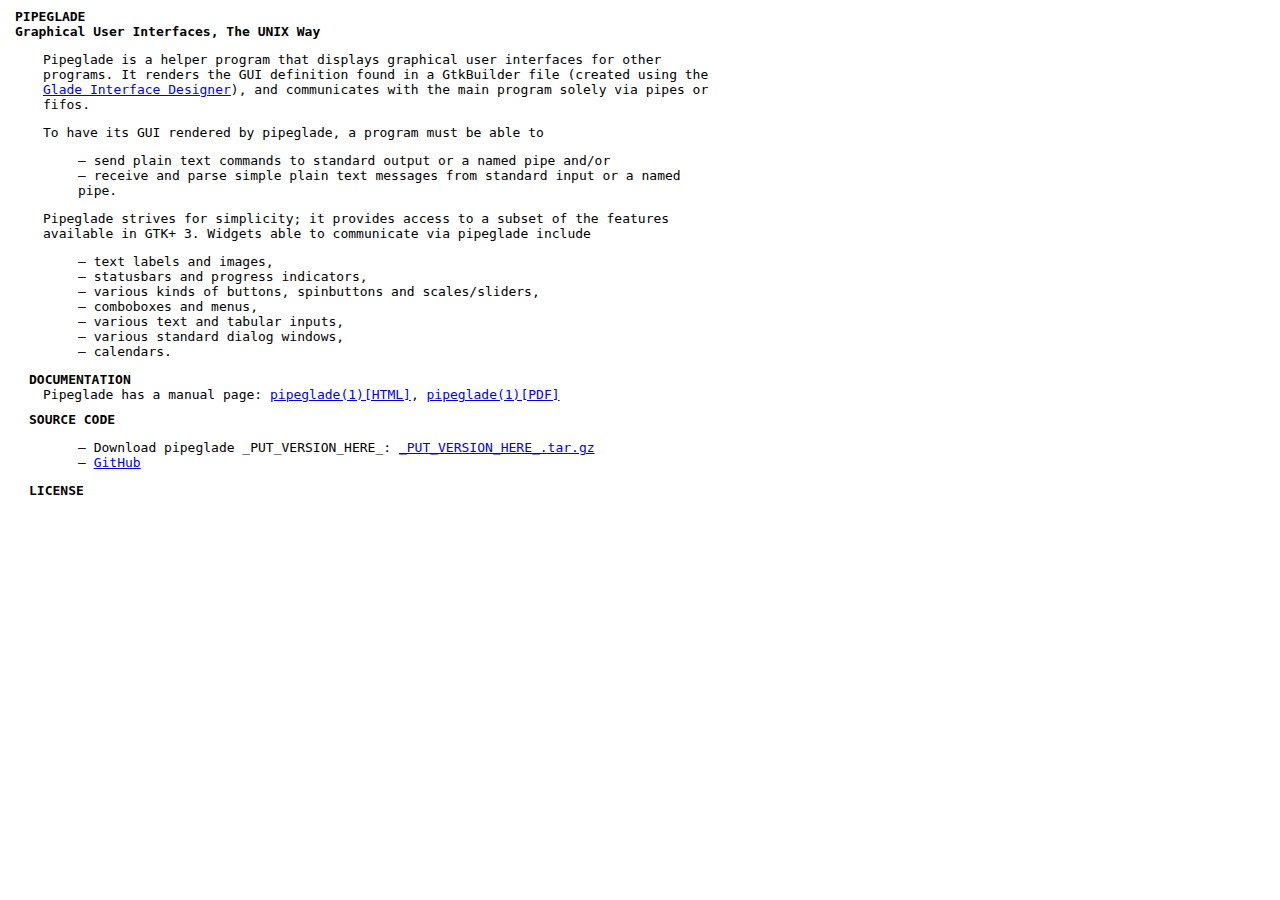
==== html-template/index.html @ 654ed40c "Initial commit" ====
<!DOCTYPE html>
<html>
<head>
  <link rel="stylesheet" href="style.css" type="text/css" media="all">
  <title>PIPEGLADE</title></head>

<body>
  <div class="mandoc">
    <div class="section">
      <h1>PIPEGLADE<br />
        Graphical User Interfaces, The UNIX Way</h1>
      <p>
      Pipeglade is a helper program that displays graphical user
      interfaces for other programs.  It renders the GUI definition
      found in a GtkBuilder file (created using
      the <a href="http://glade.gnome.org">Glade Interface
      Designer</a>), and communicates with the main program solely via
      pipes or fifos.
      <p>
        To have its GUI rendered by pipeglade, a program must be able to
        <ul class="list list-dash">
          <li class="list list-dash">
            send  plain text commands to standard output or a named
            pipe and/or
          <li class="list list-dash">
            receive and parse simple plain text messages from standard
            input or a named pipe.
        </ul>
        Pipeglade strives for simplicity; it provides access to a
        subset of the features available in GTK+ 3.  Widgets able to
        communicate via pipeglade include
        <ul class="list list-dash">
          <li class="list list-dash">
            text labels and images,
          <li class="list list-dash">
            statusbars and progress indicators,
          <li class="list list-dash">
            various kinds of buttons, spinbuttons and scales/sliders,
          <li class="list list-dash">
            comboboxes and menus,
          <li class="list list-dash">
            various text and tabular inputs,
          <li class="list list-dash">
            various standard dialog windows,
          <li class="list list-dash">
            calendars.
        </ul>
      <p>
      <div class="subsection">
        <h2>DOCUMENTATION</h2>
        Pipeglade has a manual page:
        <a href="pipeglade.1.html">pipeglade(1)[HTML]</a>,
        <a href="pipeglade.1.pdf">pipeglade(1)[PDF]</a>
      </div>
      <div class="subsection">
        <h2>SOURCE CODE</h2>
        <ul class="list list-dash">
          <li class="list list-dash">
            Download pipeglade _PUT_VERSION_HERE_: 
            <a href="http://github.com/trebb/pipeglade/archive/_PUT_VERSION_HERE_.tar.gz">
              _PUT_VERSION_HERE_.tar.gz</a>
          <li class="list list-dash">
            <a href="http://github.com/trebb/pipeglade">GitHub</a>
        </ul>
      </div>
      <div class="subsection">
        <h2>LICENSE</h2>
        <!-- replace_with_license_text -->
      </div>
    </div>
  </div>
</body>
</html>
---- html-template/style.css ----
/* $Id: example.style.css,v 1.49 2011/12/15 12:18:57 kristaps Exp $ */
/*
 * This is an example style-sheet provided for mandoc(1) and the -Thtml
 * or -Txhtml output mode.
 * It mimics the appearance of the legacy man.cgi output.
 * See mdoc(7) and man(7) for macro explanations.
 */

div.mandoc			{ min-width: 102ex; 
				  width: 102ex; 
				  font-family: monospace; } /* This is the outer node of all mandoc -T[x]html documents. */
div.mandoc h1			{ margin-bottom: 0ex; font-size: inherit; margin-left: -4ex; } /* Section header (Sh, SH). */
div.mandoc h2			{ margin-bottom: 0ex; font-size: inherit; margin-left: -2ex; } /* Sub-section header (Ss, SS). */
div.mandoc table		{ width: 100%; margin-top: 0ex; margin-bottom: 0ex; } /* All tables. */
div.mandoc td			{ vertical-align: top; } /* All table cells. */
div.mandoc p			{ } /* Paragraph: Pp, Lp. */
div.mandoc blockquote		{ margin-left: 5ex; margin-top: 0ex; margin-bottom: 0ex; } /* D1, Dl. */
div.mandoc div.section		{ margin-bottom: 2ex; margin-left: 5ex; } /* Sections (Sh, SH). */
div.mandoc div.subsection	{ } /* Sub-sections (Ss, SS). */
div.mandoc table.synopsis	{ } /* SYNOPSIS section table. */
div.mandoc table.foot		{ } /* Document footer. */
div.mandoc td.foot-date		{ width: 50%; } /* Document footer: date. */
div.mandoc td.foot-os		{ width: 50%; text-align: right; } /* Document footer: OS/source. */
div.mandoc table.head		{ } /* Document header. */
div.mandoc td.head-ltitle	{ width: 10%; } /* Document header: left-title. */
div.mandoc td.head-vol		{ width: 80%; text-align: center; } /* Document header: volume. */
div.mandoc td.head-rtitle	{ width: 10%; text-align: right; } /* Document header: right-title. */
div.mandoc .display		{ } /* All Bd, D1, Dl. */
div.mandoc .list		{ } /* All Bl. */
div.mandoc i			{ } /* Italic: BI, IB, I, (implicit). */
div.mandoc b			{ } /* Bold: SB, BI, IB, BR, RB, B, (implicit). */
div.mandoc small		{ } /* Small: SB, SM. */
div.mandoc .emph		{ font-style: italic; font-weight: normal; } /* Emphasis: Em, Bl -emphasis. */
div.mandoc .symb		{ font-style: normal; font-weight: bold; } /* Symbolic: Sy, Ms, Bf -symbolic. */
div.mandoc .lit			{ font-style: normal; font-weight: normal; font-family: monospace; } /* Literal: Dl, Li, Ql, Bf -literal, Bl -literal, Bl -unfilled. */
div.mandoc i.addr		{ font-weight: normal; } /* Address (Ad). */
div.mandoc i.arg		{ font-weight: normal; } /* Command argument (Ar). */
div.mandoc span.author		{ } /* Author name (An). */
div.mandoc b.cmd		{ font-style: normal; } /* Command (Cm). */ 
div.mandoc b.config		{ font-style: normal; } /* Config statement (Cd). */
div.mandoc span.define		{ } /* Defines (Dv). */
div.mandoc span.desc		{ } /* Nd.  After em-dash. */
div.mandoc b.diag		{ font-style: normal; } /* Diagnostic (Bl -diag). */
div.mandoc span.env		{ } /* Environment variables (Ev). */
div.mandoc span.errno		{ } /* Error string (Er). */
div.mandoc i.farg		{ font-weight: normal; } /* Function argument (Fa, Fn). */
div.mandoc i.file		{ font-weight: normal; } /* File (Pa). */
div.mandoc b.flag		{ font-style: normal; } /* Flag (Fl, Cm). */
div.mandoc b.fname		{ font-style: normal; } /* Function name (Fa, Fn, Rv). */
div.mandoc i.ftype		{ font-weight: normal; } /* Function types (Ft, Fn). */
div.mandoc b.includes		{ font-style: normal; } /* Header includes (In). */
div.mandoc span.lib		{ } /* Library (Lb). */
div.mandoc i.link-sec		{ font-weight: normal; } /* Section links (Sx). */
div.mandoc b.macro		{ font-style: normal; } /* Macro-ish thing (Fd). */
div.mandoc b.name		{ font-style: normal; } /* Name of utility (Nm). */
div.mandoc span.opt		{ } /* Options (Op, Oo/Oc). */
div.mandoc span.ref		{ } /* Citations (Rs). */
div.mandoc span.ref-auth	{ } /* Reference author (%A). */
div.mandoc i.ref-book		{ font-weight: normal; } /* Reference book (%B). */
div.mandoc span.ref-city	{ } /* Reference city (%C). */
div.mandoc span.ref-date	{ } /* Reference date (%D). */
div.mandoc i.ref-issue		{ font-weight: normal; } /* Reference issuer/publisher (%I). */
div.mandoc i.ref-jrnl		{ font-weight: normal; } /* Reference journal (%J). */
div.mandoc span.ref-num		{ } /* Reference number (%N). */
div.mandoc span.ref-opt		{ } /* Reference optionals (%O). */
div.mandoc span.ref-page	{ } /* Reference page (%P). */
div.mandoc span.ref-corp	{ } /* Reference corporate/foreign author (%Q). */
div.mandoc span.ref-rep		{ } /* Reference report (%R). */
div.mandoc span.ref-title	{ text-decoration: underline; } /* Reference title (%T). */
div.mandoc span.ref-vol		{ } /* Reference volume (%V). */
div.mandoc span.type		{ font-style: italic; font-weight: normal; } /* Variable types (Vt). */
div.mandoc span.unix		{ } /* Unices (Ux, Ox, Nx, Fx, Bx, Bsx, Dx). */
div.mandoc b.utility		{ font-style: normal; } /* Name of utility (Ex). */
div.mandoc b.var		{ font-style: normal; } /* Variables (Rv). */
div.mandoc a.link-ext		{ } /* Off-site link (Lk). */
div.mandoc a.link-includes	{ } /* Include-file link (In). */
div.mandoc a.link-mail		{ } /* Mailto links (Mt). */
div.mandoc a.link-man		{ } /* Manual links (Xr). */
div.mandoc a.link-ref		{ } /* Reference section links (%Q). */
div.mandoc a.link-sec		{ } /* Section links (Sx). */
div.mandoc dl.list-diag		{ } /* Formatting for lists.  See mdoc(7). */
div.mandoc dt.list-diag		{ }
div.mandoc dd.list-diag		{ }
div.mandoc dl.list-hang		{ }
div.mandoc dt.list-hang		{ }
div.mandoc dd.list-hang		{ }
div.mandoc dl.list-inset	{ }
div.mandoc dt.list-inset	{ }
div.mandoc dd.list-inset	{ }
div.mandoc dl.list-ohang	{ }
div.mandoc dt.list-ohang	{ }
div.mandoc dd.list-ohang	{ margin-left: 0ex; }
div.mandoc dl.list-tag		{ }
div.mandoc dt.list-tag		{ }
div.mandoc dd.list-tag		{ }
div.mandoc table.list-col	{ }
div.mandoc tr.list-col		{ }
div.mandoc td.list-col		{ }
div.mandoc ul.list-bul		{ list-style-type: disc; padding-left: 1em; }
div.mandoc li.list-bul		{ }
div.mandoc ul.list-dash		{ list-style-type: none; padding-left: 0em; margin-left:5.00ex; }
div.mandoc li.list-dash:before	{ content: "\2014  "; }
div.mandoc ul.list-hyph		{ list-style-type: none; padding-left: 0em; }
div.mandoc li.list-hyph:before	{ content: "\2013  "; }
div.mandoc ul.list-item		{ list-style-type: none; padding-left: 0em; }
div.mandoc li.list-item		{ }
div.mandoc ol.list-enum		{ padding-left: 2em; }
div.mandoc li.list-enum		{ }
div.mandoc span.eqn		{ } /* Equation modes.  See eqn(7). */
div.mandoc table.tbl		{ } /* Table modes.  See tbl(7). */
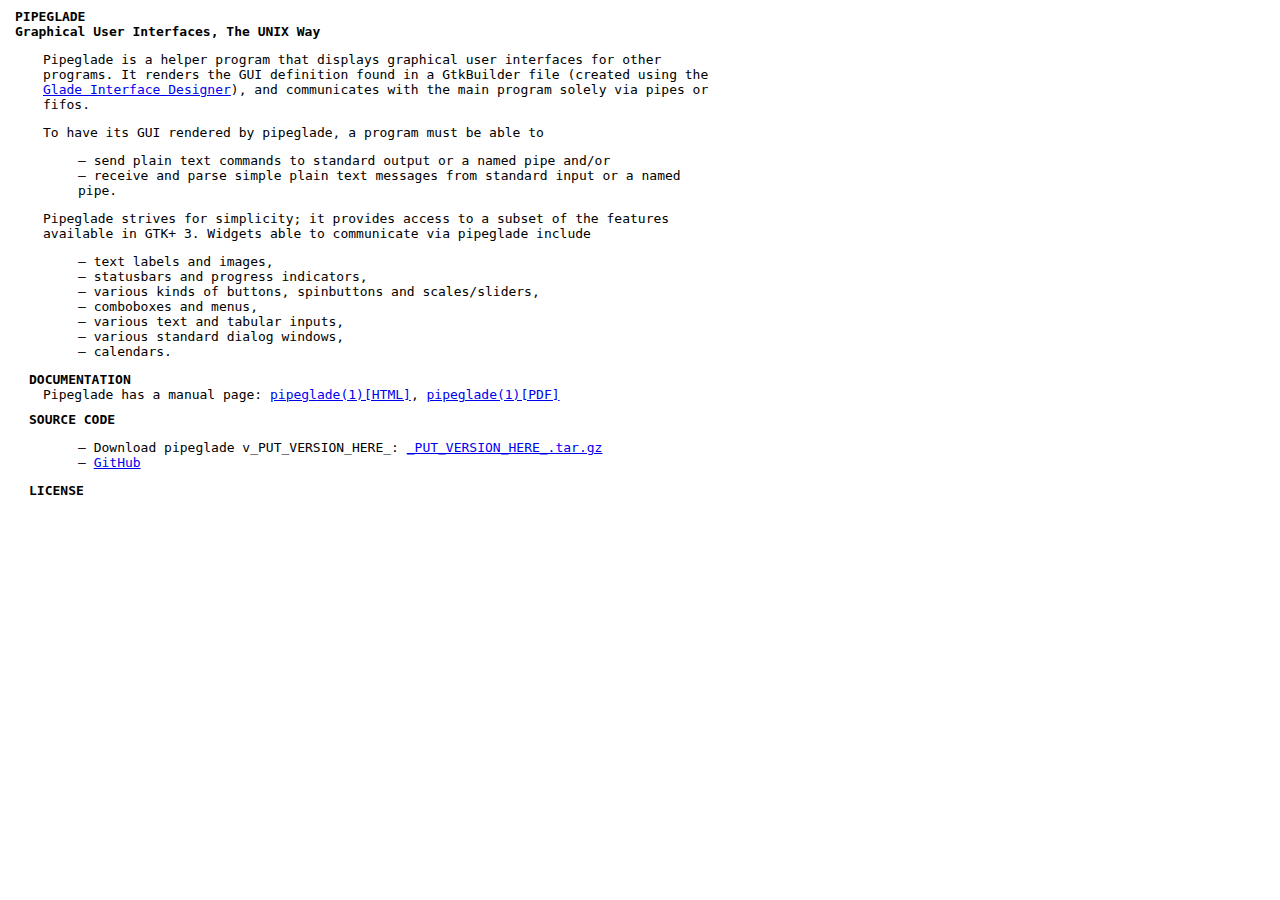
==== commit 5f44820f: "Change versioning scheme" ====
--- a/html-template/index.html
+++ b/html-template/index.html
@@ -56,7 +56,7 @@
         <h2>SOURCE CODE</h2>
         <ul class="list list-dash">
           <li class="list list-dash">
-            Download pipeglade _PUT_VERSION_HERE_: 
+            Download pipeglade v_PUT_VERSION_HERE_: 
             <a href="http://github.com/trebb/pipeglade/archive/_PUT_VERSION_HERE_.tar.gz">
               _PUT_VERSION_HERE_.tar.gz</a>
           <li class="list list-dash">
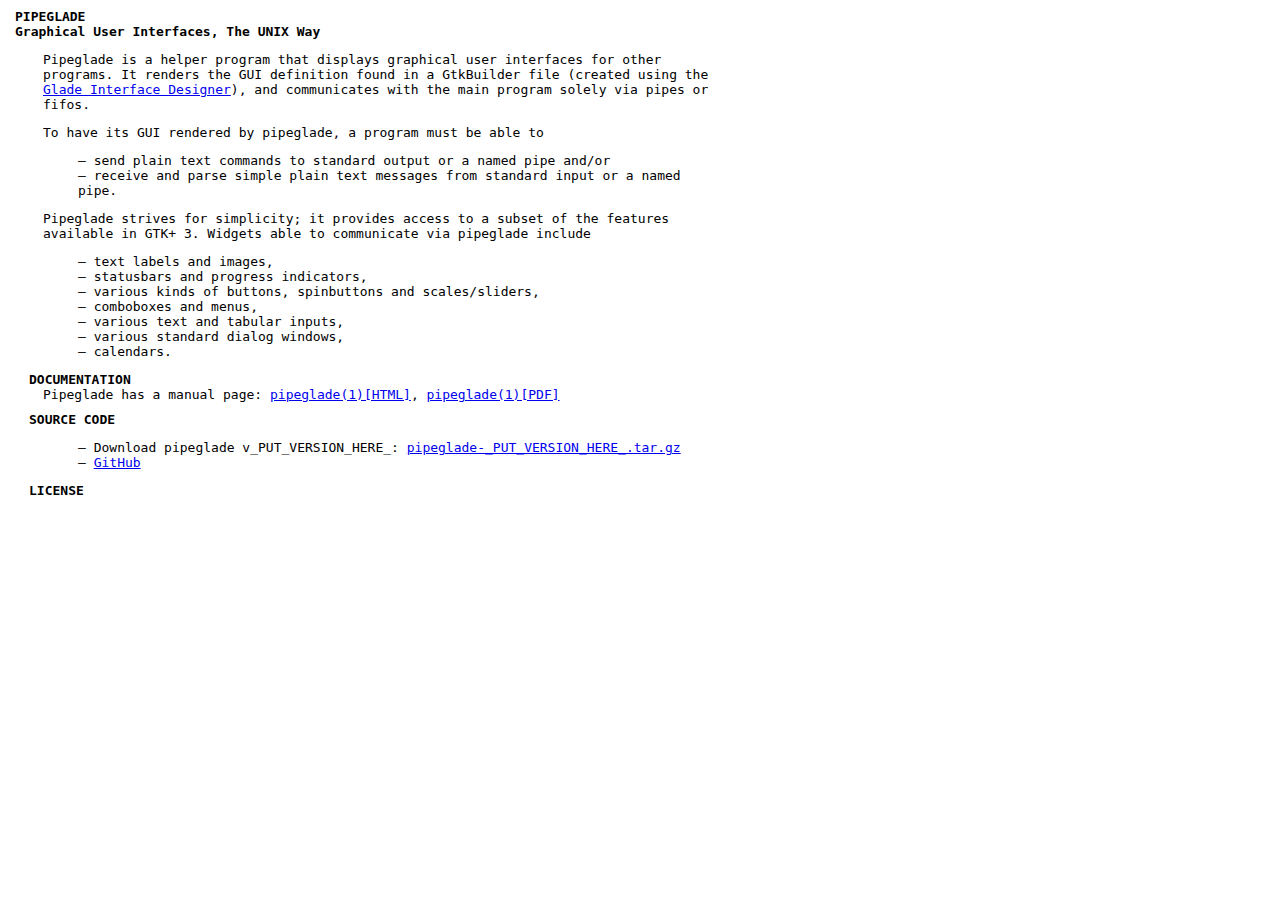
==== commit daa7a8c7: "Fix homepage" ====
--- a/html-template/index.html
+++ b/html-template/index.html
@@ -1,21 +1,23 @@
 <!DOCTYPE html>
 <html>
-<head>
+  <head>
   <link rel="stylesheet" href="style.css" type="text/css" media="all">
-  <title>PIPEGLADE</title></head>
-
+  <title>PIPEGLADE</title>
+  <meta name="author" content="Bert Burgemeister">
+</head>
 <body>
   <div class="mandoc">
     <div class="section">
       <h1>PIPEGLADE<br />
         Graphical User Interfaces, The UNIX Way</h1>
       <p>
-      Pipeglade is a helper program that displays graphical user
-      interfaces for other programs.  It renders the GUI definition
-      found in a GtkBuilder file (created using
-      the <a href="http://glade.gnome.org">Glade Interface
-      Designer</a>), and communicates with the main program solely via
-      pipes or fifos.
+        Pipeglade is a helper program that displays graphical user
+        interfaces for other programs.  It renders the GUI definition
+        found in a GtkBuilder file (created using
+        the
+        <a href="http://glade.gnome.org">Glade Interface
+        Designer</a>), and communicates with the main program solely
+        via pipes or fifos.
       <p>
         To have its GUI rendered by pipeglade, a program must be able to
         <ul class="list list-dash">
@@ -46,27 +48,27 @@
             calendars.
         </ul>
       <p>
-      <div class="subsection">
-        <h2>DOCUMENTATION</h2>
-        Pipeglade has a manual page:
-        <a href="pipeglade.1.html">pipeglade(1)[HTML]</a>,
-        <a href="pipeglade.1.pdf">pipeglade(1)[PDF]</a>
-      </div>
-      <div class="subsection">
-        <h2>SOURCE CODE</h2>
-        <ul class="list list-dash">
-          <li class="list list-dash">
-            Download pipeglade v_PUT_VERSION_HERE_: 
-            <a href="http://github.com/trebb/pipeglade/archive/_PUT_VERSION_HERE_.tar.gz">
-              _PUT_VERSION_HERE_.tar.gz</a>
-          <li class="list list-dash">
-            <a href="http://github.com/trebb/pipeglade">GitHub</a>
-        </ul>
-      </div>
-      <div class="subsection">
-        <h2>LICENSE</h2>
-        <!-- replace_with_license_text -->
-      </div>
+        <div class="subsection">
+          <h2>DOCUMENTATION</h2>
+          Pipeglade has a manual page:
+          <a href="pipeglade.1.html">pipeglade(1)[HTML]</a>,
+          <a href="pipeglade.1.pdf">pipeglade(1)[PDF]</a>
+        </div>
+        <div class="subsection">
+          <h2>SOURCE CODE</h2>
+          <ul class="list list-dash">
+            <li class="list list-dash">
+              Download pipeglade v_PUT_VERSION_HERE_: 
+              <a href="http://github.com/trebb/pipeglade/archive/_PUT_VERSION_HERE_.tar.gz">
+                pipeglade-_PUT_VERSION_HERE_.tar.gz</a>
+            <li class="list list-dash">
+              <a href="http://github.com/trebb/pipeglade">GitHub</a>
+          </ul>
+        </div>
+        <div class="subsection">
+          <h2>LICENSE</h2>
+          <!-- replace_with_license_text -->
+        </div>
     </div>
   </div>
 </body>
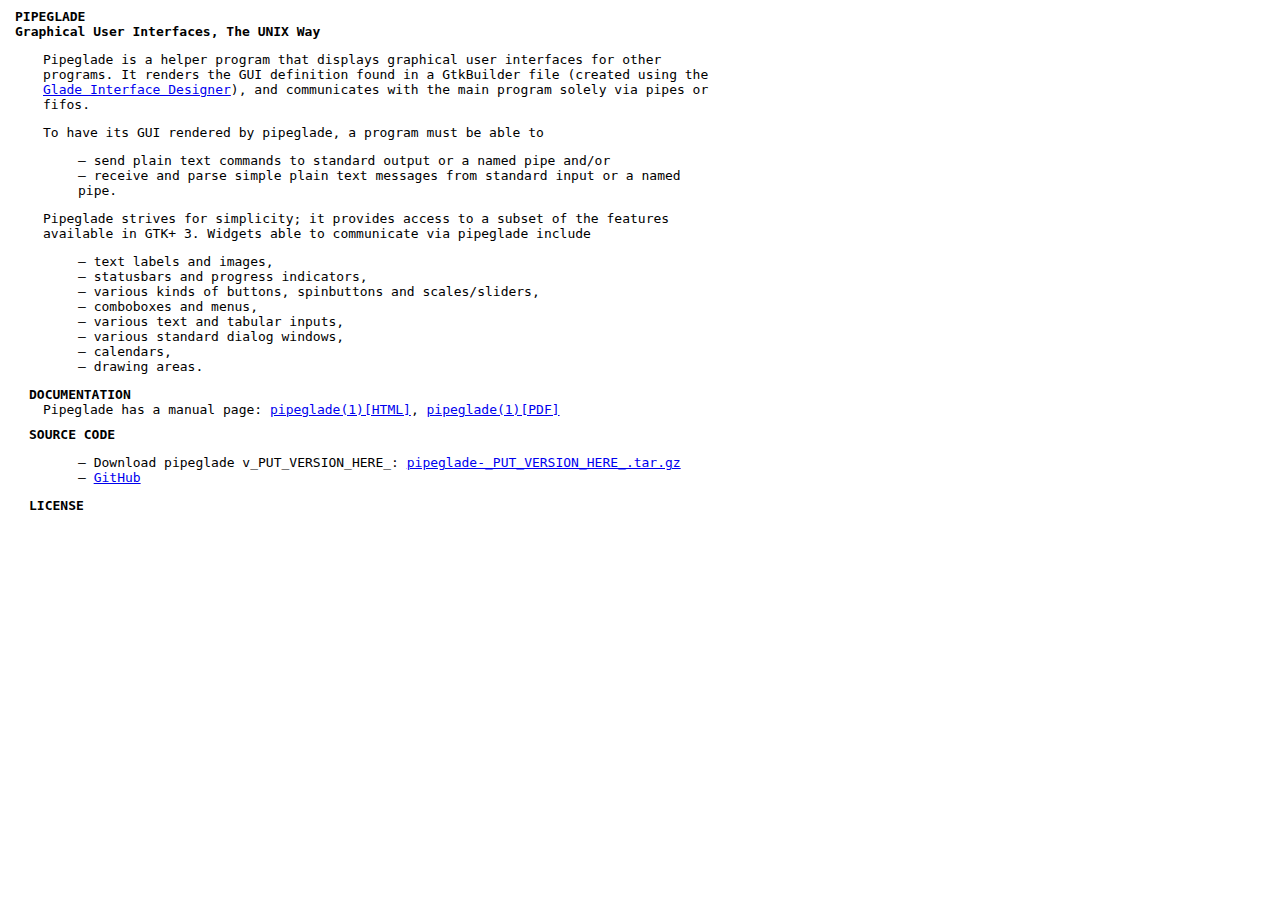
==== commit 314f21ca: "Add support for GtkDrawingArea" ====
--- a/html-template/index.html
+++ b/html-template/index.html
@@ -45,7 +45,9 @@
           <li class="list list-dash">
             various standard dialog windows,
           <li class="list list-dash">
-            calendars.
+            calendars,
+          <li class="list list-dash">
+            drawing areas.
         </ul>
       <p>
         <div class="subsection">
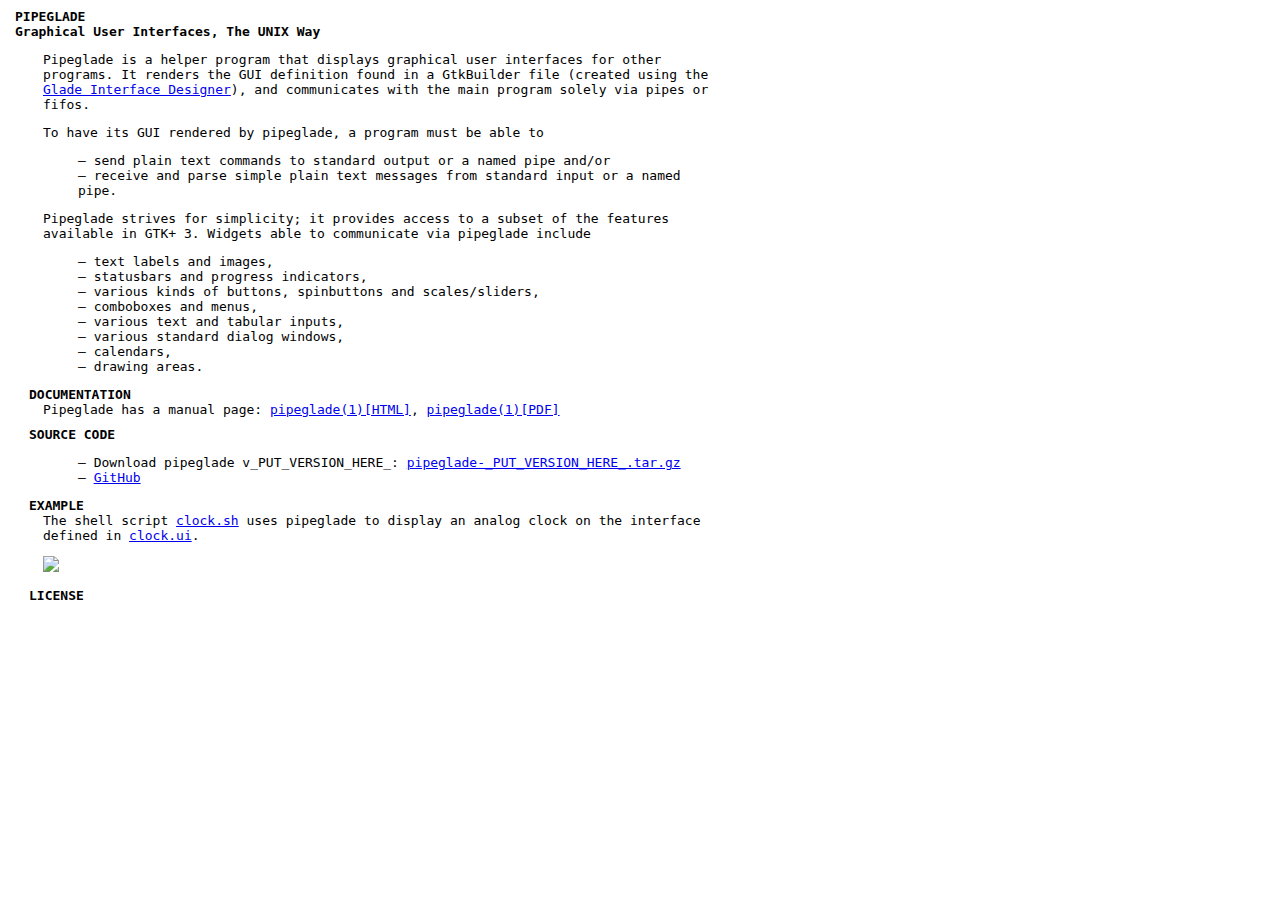
==== commit a9389a73: "Add a GtkDrawingArea example" ====
--- a/html-template/index.html
+++ b/html-template/index.html
@@ -60,12 +60,20 @@
           <h2>SOURCE CODE</h2>
           <ul class="list list-dash">
             <li class="list list-dash">
-              Download pipeglade v_PUT_VERSION_HERE_: 
+              Download pipeglade v_PUT_VERSION_HERE_:
               <a href="http://github.com/trebb/pipeglade/archive/_PUT_VERSION_HERE_.tar.gz">
                 pipeglade-_PUT_VERSION_HERE_.tar.gz</a>
             <li class="list list-dash">
               <a href="http://github.com/trebb/pipeglade">GitHub</a>
           </ul>
+        </div>
+        <div class="subsection">
+          <h2>EXAMPLE</h2>
+          The shell script <a href="clock.sh.txt">clock.sh</a> uses
+          pipeglade to display an analog clock on the interface
+          defined in <a href="clock.ui.txt">clock.ui</a>.
+          <p>
+          <img src="clock.png" width="300">
         </div>
         <div class="subsection">
           <h2>LICENSE</h2>
--- a/html-template/style.css
+++ b/html-template/style.css
@@ -6,8 +6,8 @@
  * See mdoc(7) and man(7) for macro explanations.
  */
 
-div.mandoc			{ min-width: 102ex; 
-				  width: 102ex; 
+div.mandoc			{ min-width: 102ex;
+				  width: 102ex;
 				  font-family: monospace; } /* This is the outer node of all mandoc -T[x]html documents. */
 div.mandoc h1			{ margin-bottom: 0ex; font-size: inherit; margin-left: -4ex; } /* Section header (Sh, SH). */
 div.mandoc h2			{ margin-bottom: 0ex; font-size: inherit; margin-left: -2ex; } /* Sub-section header (Ss, SS). */
@@ -36,7 +36,7 @@
 div.mandoc i.addr		{ font-weight: normal; } /* Address (Ad). */
 div.mandoc i.arg		{ font-weight: normal; } /* Command argument (Ar). */
 div.mandoc span.author		{ } /* Author name (An). */
-div.mandoc b.cmd		{ font-style: normal; } /* Command (Cm). */ 
+div.mandoc b.cmd		{ font-style: normal; } /* Command (Cm). */
 div.mandoc b.config		{ font-style: normal; } /* Config statement (Cd). */
 div.mandoc span.define		{ } /* Defines (Dv). */
 div.mandoc span.desc		{ } /* Nd.  After em-dash. */
